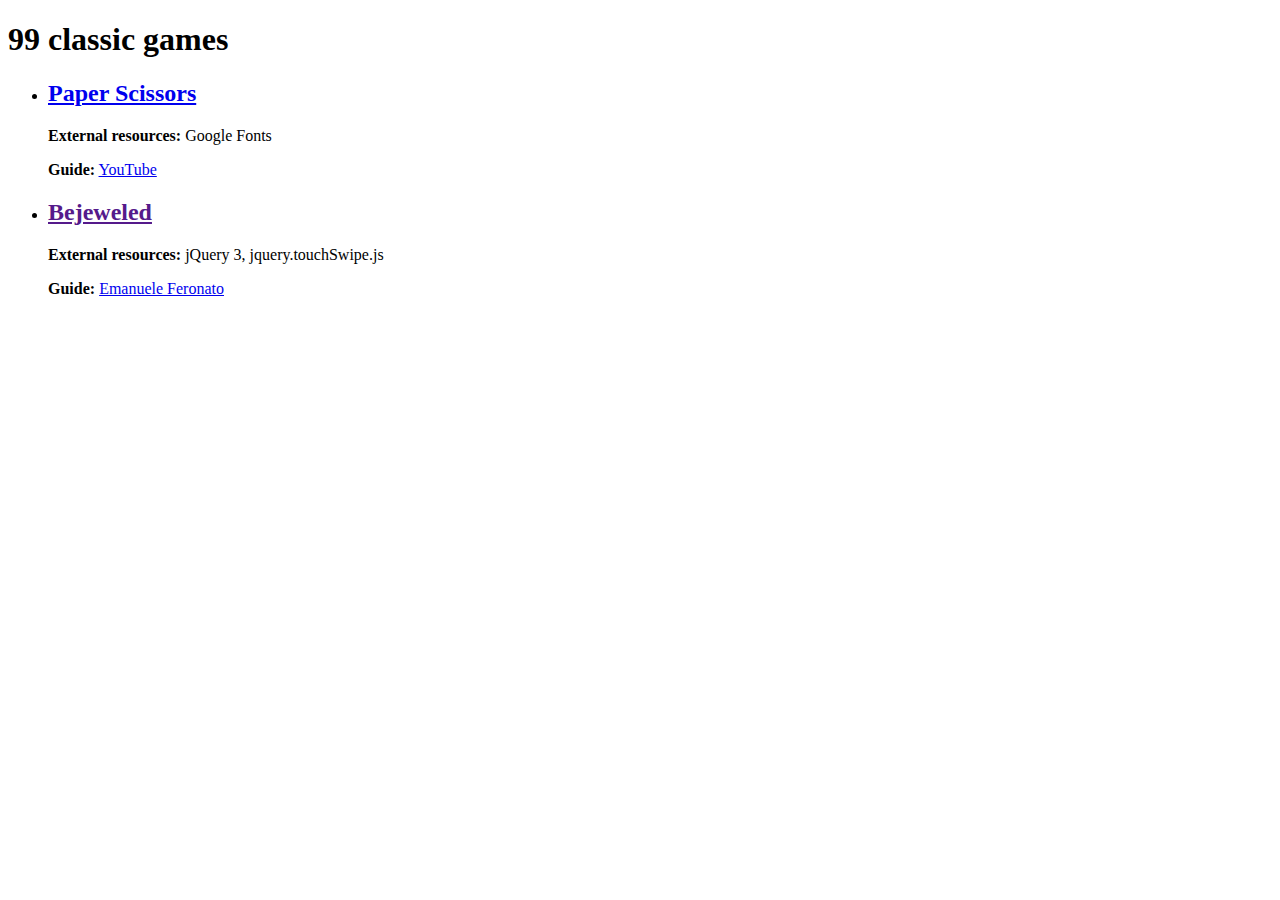
==== index.html @ 2b67f9ae "Created list of games and its descriptions" ====
<!DOCTYPE html>
<html lang="en">
<head>
    <meta charset="UTF-8">
    <meta name="viewport" content="width=device-width, initial-scale=1.0">
    <title>99 Classic Games</title>
</head>
<body>
    <header>
        <h1>99 classic games</h1>
    </header>
    <section>
        <ul>
            <li class="list_item">
                <h2 class="list-item--game_title"><a href="/rock-paper-scissors/rock-paper-scissors.html">Paper Scissors</a></h2>
                <p class="list-item--game_sources"><b>External resources:</b> Google Fonts</p>
                <p class="list-item--guide_source"><b>Guide:</b> <a href="https://www.youtube.com/watch?v=jaVNP3nIAv0" target="_blank">YouTube</a></p>
            </li>
            <li class="list_item">
                <h2 class="list-item--game_title"><a href="">Bejeweled</a></h2>
                <p class="list-item--game_sources"><b>External resources:</b> jQuery 3, jquery.touchSwipe.js</p>
                <p class="list-item--guide_source"><b>Guide:</b> <a href="https://www.emanueleferonato.com/2017/10/24/complete-bejeweled-prototype-made-with-jquery-updated-to-jquery-3-2-1-improving-swipe-controls-and-working-with-any-board-size/" target="_blank">Emanuele Feronato</a></p>
            </li>
        </ul>
    </section>
</body>
</html>
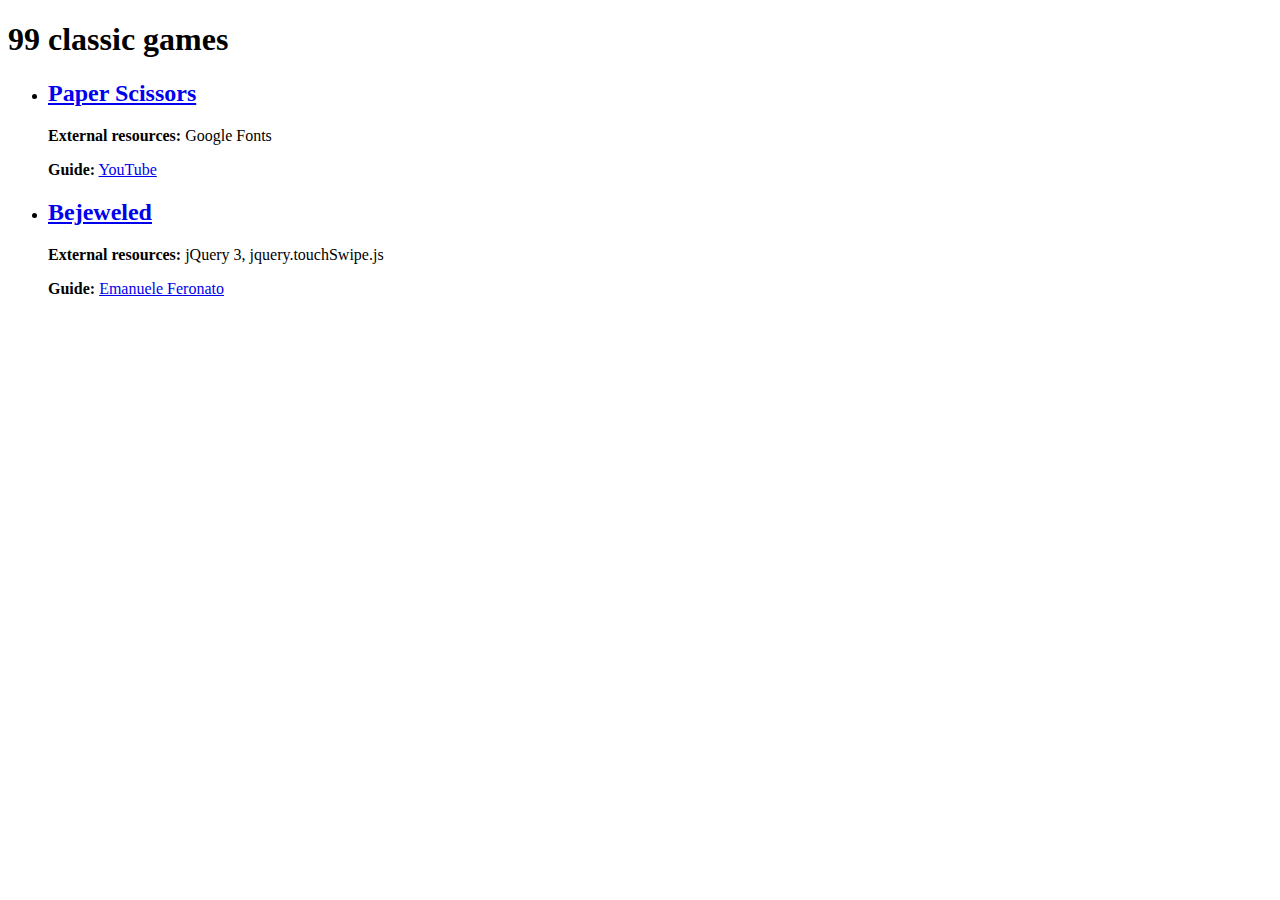
==== commit 108c68a0: "Created Bejeweled index and supporting files" ====
--- a/index.html
+++ b/index.html
@@ -17,7 +17,7 @@
                 <p class="list-item--guide_source"><b>Guide:</b> <a href="https://www.youtube.com/watch?v=jaVNP3nIAv0" target="_blank">YouTube</a></p>
             </li>
             <li class="list_item">
-                <h2 class="list-item--game_title"><a href="">Bejeweled</a></h2>
+                <h2 class="list-item--game_title"><a href="/bejeweled/index.html">Bejeweled</a></h2>
                 <p class="list-item--game_sources"><b>External resources:</b> jQuery 3, jquery.touchSwipe.js</p>
                 <p class="list-item--guide_source"><b>Guide:</b> <a href="https://www.emanueleferonato.com/2017/10/24/complete-bejeweled-prototype-made-with-jquery-updated-to-jquery-3-2-1-improving-swipe-controls-and-working-with-any-board-size/" target="_blank">Emanuele Feronato</a></p>
             </li>
